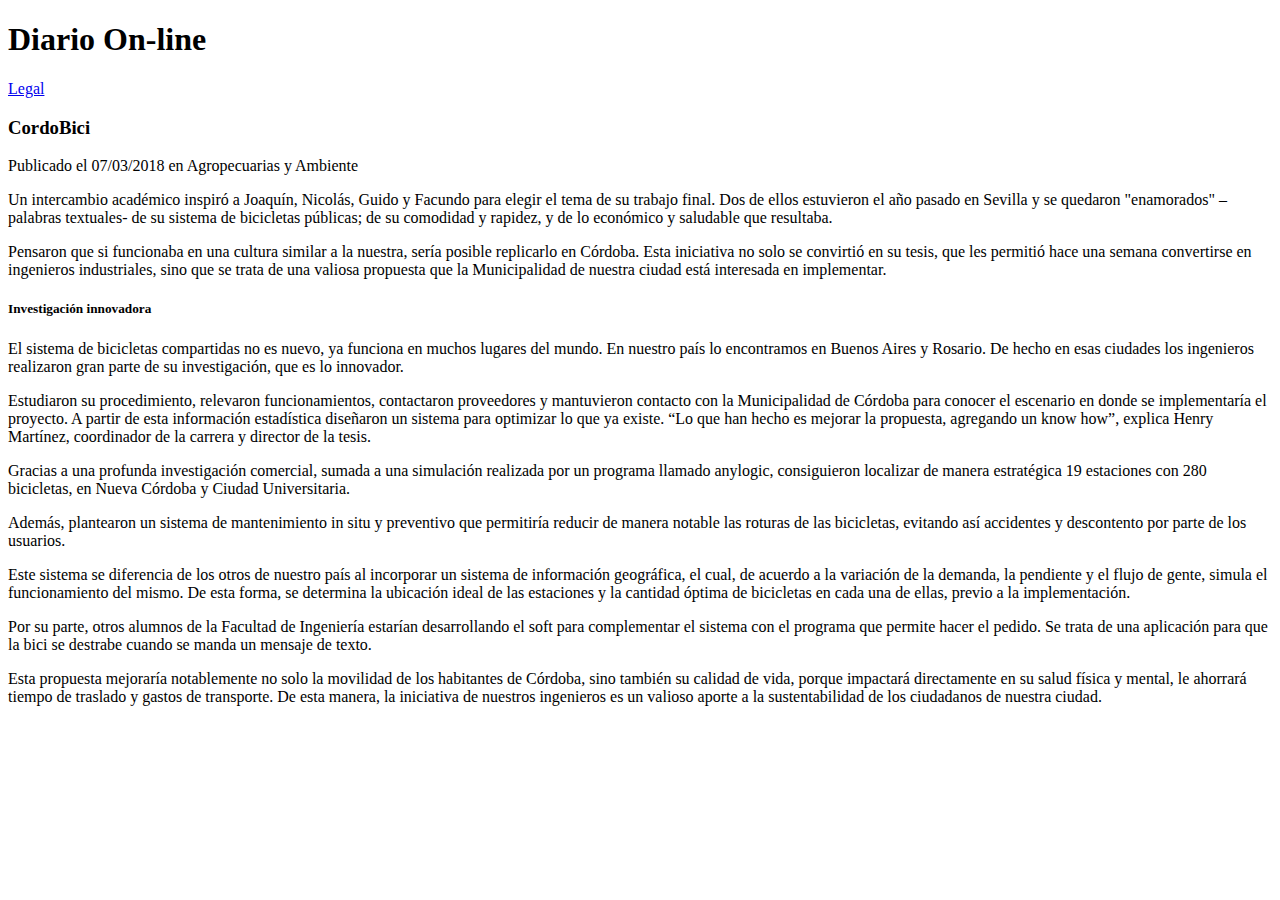
==== Ejercicios-CSS/ej_columnas.html @ 4a039d08 "Initial commit" ====
<!DOCTYPE html>
<html lang="es">
<head>
    <meta charset="UTF-8">
    <title>Ejercicio Columnas</title>
</head>
<body>
<!--Cree los estilos CSS necesarios para que el texto se visualice en 2 columnas-->
<header>
    <h1 id="tituloPrincipal">Diario On-line</h1>
</header>
<a href="ej_leyes.html" target="_blank">Legal</a>
<section>
    <h3 class="tituloNoticia">CordoBici</h3>
    Publicado el 07/03/2018 en Agropecuarias y Ambiente
    <article>
        <div>
            <p>
                Un intercambio académico inspiró a Joaquín, Nicolás, Guido y Facundo para elegir el tema de su trabajo final.
                Dos de ellos estuvieron el año pasado en Sevilla y se quedaron "enamorados" –palabras textuales- de su
                sistema de bicicletas públicas; de su comodidad y rapidez, y de lo económico y saludable que resultaba.
            </p>

            <p>
                Pensaron que si funcionaba en una cultura similar a la nuestra, sería posible replicarlo en Córdoba.
                Esta iniciativa no solo se convirtió en su tesis, que les permitió hace una semana convertirse en ingenieros
                industriales, sino que se trata de una valiosa propuesta que la Municipalidad de nuestra ciudad está
                interesada en implementar.
            </p>

            <h5 class="tituloNoticia">Investigación innovadora</h5>

            <p>
                El sistema de bicicletas compartidas no es nuevo, ya funciona en muchos lugares del mundo. En nuestro país
                lo encontramos en Buenos Aires y Rosario. De hecho en esas ciudades los ingenieros realizaron gran parte de
                su investigación, que es lo innovador.
            </p>

            <p>
                Estudiaron su procedimiento, relevaron funcionamientos, contactaron proveedores y mantuvieron contacto con
                la Municipalidad de Córdoba para conocer el escenario en donde se implementaría el proyecto.  A partir de
                esta información estadística diseñaron un sistema para optimizar lo que ya existe. “Lo que han hecho es
                mejorar la propuesta, agregando un know how”, explica Henry Martínez, coordinador de la carrera y director
                de la tesis.
            </p>
        </div>
        <div class="grid-item">
            <p>
                Gracias a una profunda investigación comercial, sumada a una simulación realizada por un programa llamado
                anylogic, consiguieron localizar de manera estratégica 19 estaciones con 280 bicicletas, en Nueva Córdoba y
                Ciudad Universitaria.
            </p>

            <p>
                Además, plantearon un sistema de mantenimiento in situ y preventivo que permitiría reducir de manera notable
                las roturas de las bicicletas, evitando así accidentes y descontento por parte de los usuarios.
            </p>

            <p>
                Este sistema se diferencia de los otros de nuestro país al incorporar un sistema de información geográfica,
                el cual, de acuerdo a la variación de la demanda, la pendiente y el flujo de gente, simula el funcionamiento
                del mismo. De esta forma, se determina la ubicación ideal de las estaciones y la cantidad óptima de
                bicicletas en cada una de ellas, previo a la implementación.
            </p>

            <p>
                Por su parte, otros alumnos de la Facultad de Ingeniería estarían desarrollando el soft para complementar
                el sistema con el programa que permite hacer el pedido.  Se trata de una aplicación para que la bici se
                destrabe cuando se manda un mensaje de texto.
            </p>

            <p>
                Esta propuesta mejoraría notablemente no solo la movilidad de los habitantes de Córdoba, sino también su
                calidad de vida, porque impactará directamente en su salud física y mental, le ahorrará tiempo de traslado
                y gastos de transporte. De esta manera, la iniciativa de nuestros ingenieros es un valioso aporte a la
                sustentabilidad de los ciudadanos de nuestra ciudad.
            </p>
        </div>
    </article>
</section>

</body>
</html>
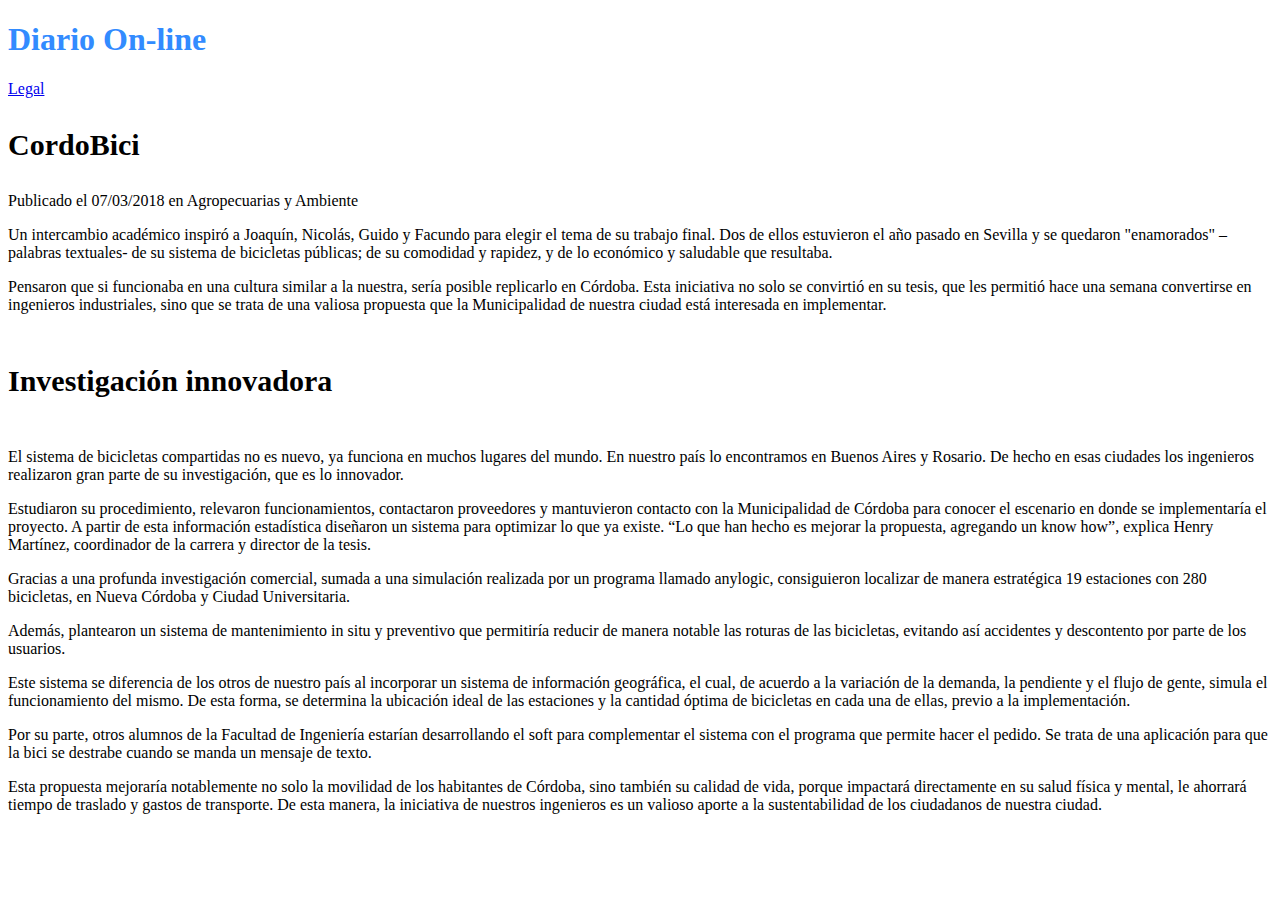
==== commit bc8d4062: "Se realizaron cambios de fuente y color" ====
--- a/Ejercicios-CSS/ej_columnas.html
+++ b/Ejercicios-CSS/ej_columnas.html
@@ -3,11 +3,22 @@
 <head>
     <meta charset="UTF-8">
     <title>Ejercicio Columnas</title>
+    <style>
+        #tituloPrincipal{
+            color: #328bff;
+        }
+        .tituloNoticia{
+            font-size:30px;
+        }
+        body{
+            font-family: Tahoma;
+        }
+    </style>
 </head>
 <body>
 <!--Cree los estilos CSS necesarios para que el texto se visualice en 2 columnas-->
 <header>
-    <h1 id="tituloPrincipal">Diario On-line</h1>
+    <h1 id="tituloPrincipal" >Diario On-line</h1>
 </header>
 <a href="ej_leyes.html" target="_blank">Legal</a>
 <section>
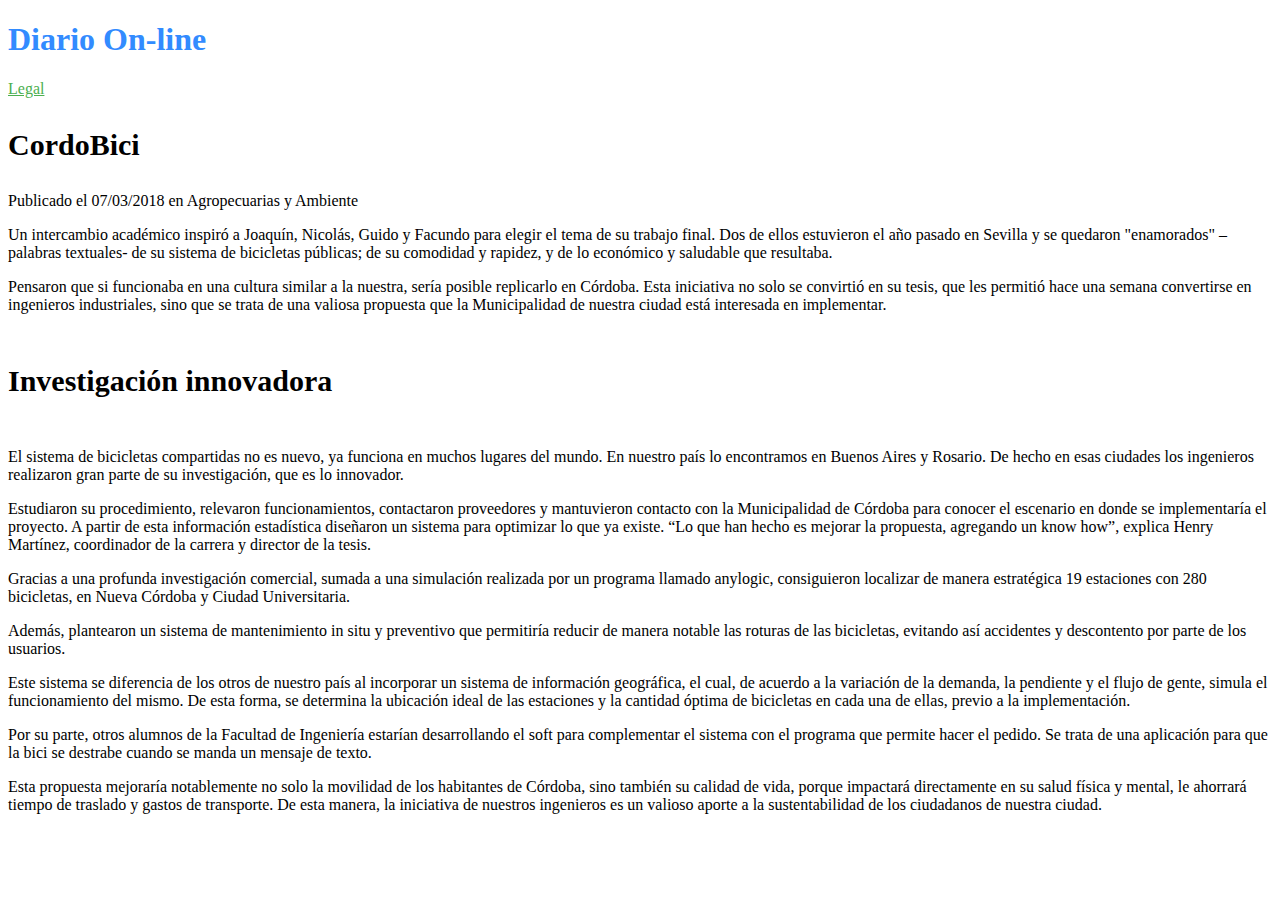
==== commit 82ce9723: "Se realizo ejercico 3 de CSS" ====
--- a/Ejercicios-CSS/ej_columnas.html
+++ b/Ejercicios-CSS/ej_columnas.html
@@ -12,6 +12,15 @@
         }
         body{
             font-family: Tahoma;
+        }
+        a:link, a:visited{
+            color:#4CAF50;
+        }
+        a:hover{
+            font-size: 1.4em;
+        }
+        a:active{
+            font-weight: bold;
         }
     </style>
 </head>
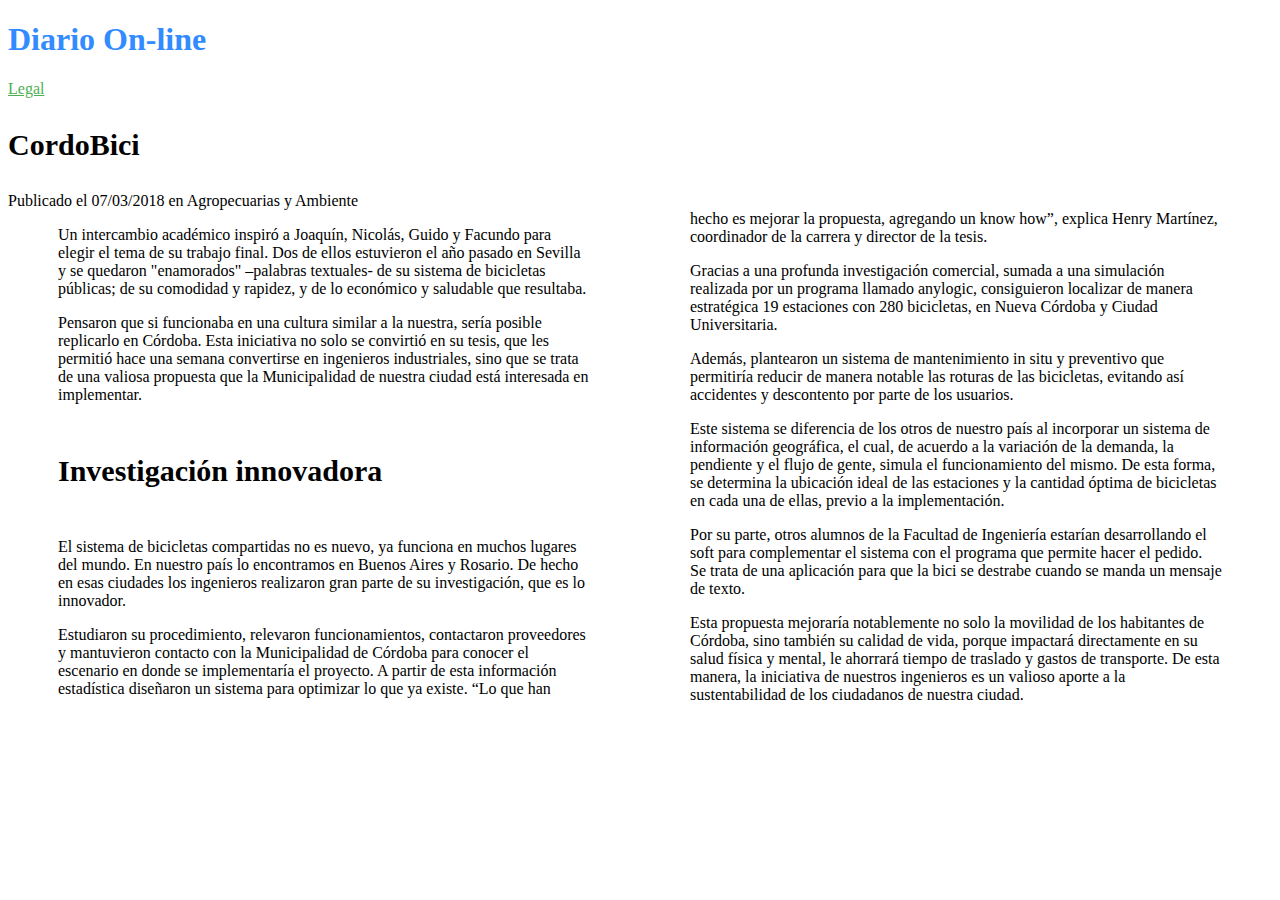
==== commit 80e9e6d2: "Se agrego ejrcicio" ====
--- a/Ejercicios-CSS/ej_columnas.html
+++ b/Ejercicios-CSS/ej_columnas.html
@@ -22,6 +22,11 @@
         a:active{
             font-weight: bold;
         }
+        article{
+            column-count:2;
+            column-gap: 100px;
+            margin:0px 50px;
+        }
     </style>
 </head>
 <body>
@@ -34,7 +39,7 @@
     <h3 class="tituloNoticia">CordoBici</h3>
     Publicado el 07/03/2018 en Agropecuarias y Ambiente
     <article>
-        <div>
+        <div class="columna1">
             <p>
                 Un intercambio académico inspiró a Joaquín, Nicolás, Guido y Facundo para elegir el tema de su trabajo final.
                 Dos de ellos estuvieron el año pasado en Sevilla y se quedaron "enamorados" –palabras textuales- de su
